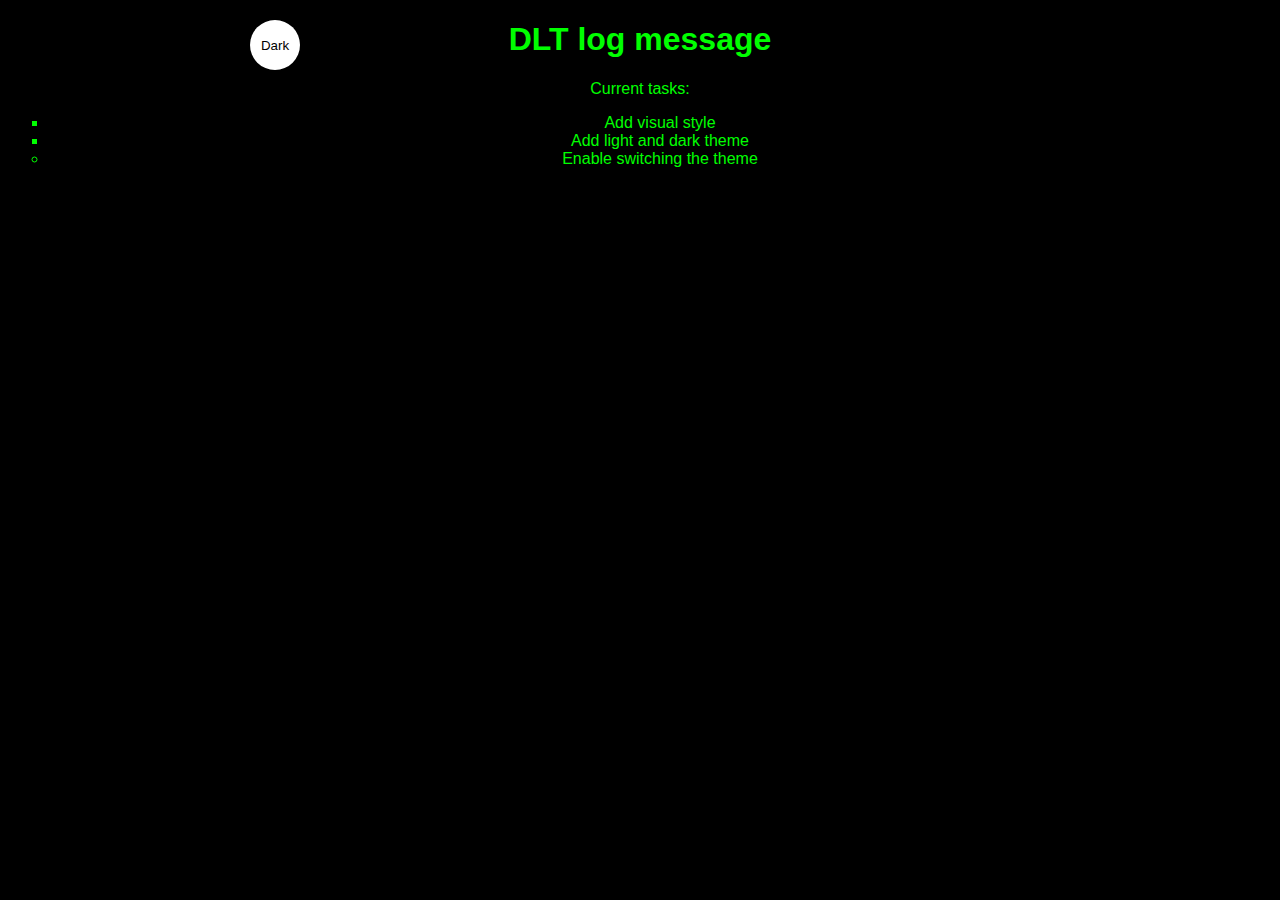
==== index.html @ 9af76c9a "All files test" ====
<!DOCTYPE html>
<html lang="en">
    <head>
        <meta charset="UTF-8">
        <meta http-equiv="X-UA-Compatible" content="IE=edge">
        <meta name="viewport" content="width=device-width, initial-scale=1.0">
        <title> DLT log message</title>
        <link rel="stylesheet" href="main.css">
    </head>

    <body class="dark-theme" style="text-align: center;">
        <h1>DLT log message</h1>
        <p id="msg">Current tasks: </p>
        <ul>
            <li class="list">Add visual style</li>
            <li class="list">Add light and dark theme</li>
            <li>Enable switching the theme</li>
        </ul>
        <!--Create button-->
        <div>
            <button class="btn">Dark</button>
        </div>
        <!--Fault tolerance and event button-->
        <script src="app.js"></script>
        <noscript>Enable JavaScript to view full site</noscript>
    </body>
</html>
---- main.css ----
:root{
    --green: #00FF00;
    --white: #ffffff;
    --black: #000000;
}

*{
    color: var(--fontColor);
    font-family: helvetica;
}

body{
    background: var(--bg);
}

ul{
    font-family: helvetica;
}

li{
    list-style: circle;
}

.list{
    list-style: square;
}

.light-theme{
    --bg: var(--green);
    --fontColor: var(--black);
    --btnBg: var(--black);
    --btnFontColor: var(--white);
}

.dark-theme{
    --bg: var(--black);
    --fontColor: var(--green);
    --btnBg: var(--white);
    --btnFontColor: var(--black);
}

.btn{
    position: absolute;
    top: 20px;
    left: 250px;
    height: 50px;
    width: 50px;
    border-radius: 50%;
    border: none;
    color: var(--btnFontColor);
    background-color: var(--btnBg);
}

.btn:focus{
    outline-style: none;
}
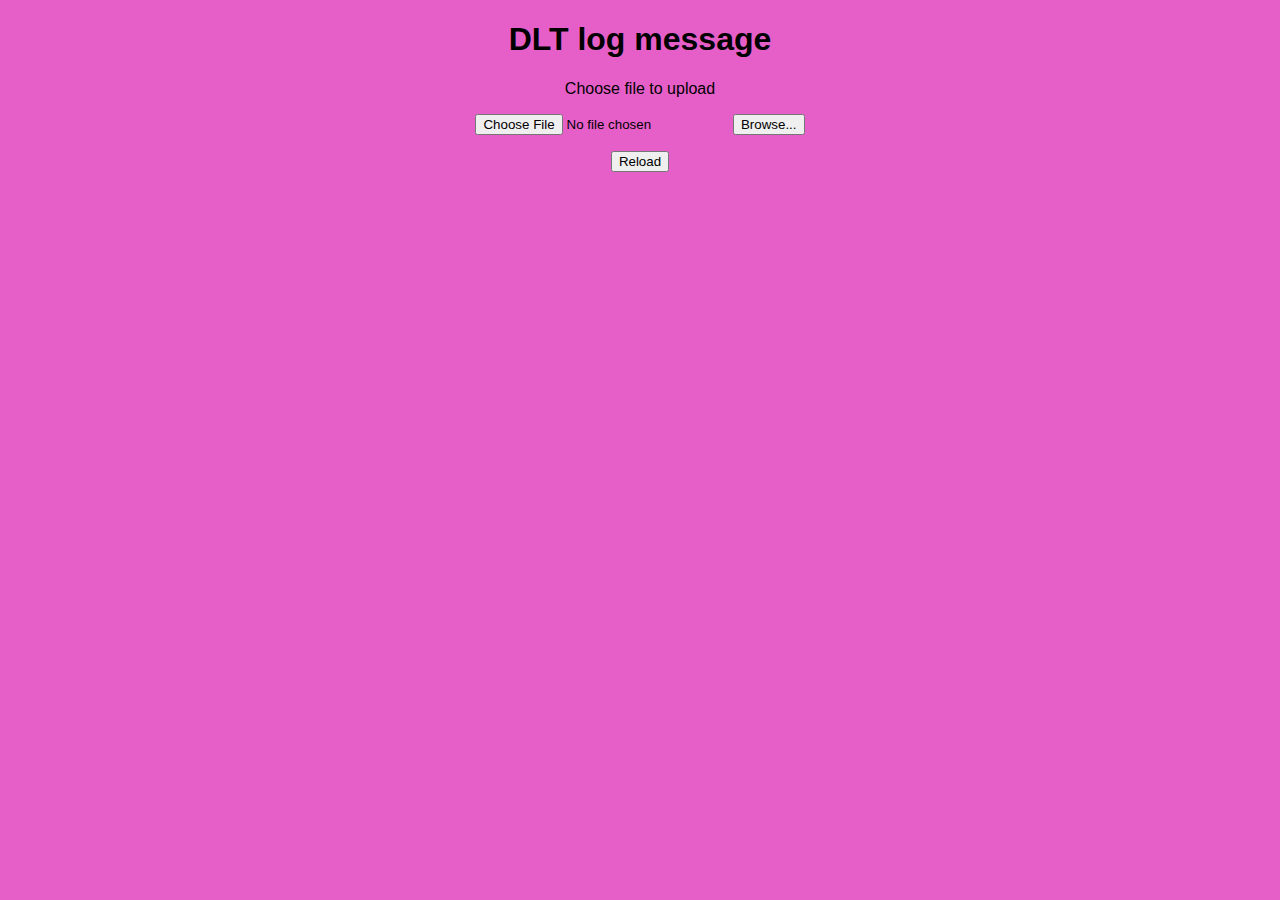
==== commit 66408a37: "modified 1" ====
--- a/index.html
+++ b/index.html
@@ -6,22 +6,23 @@
         <meta name="viewport" content="width=device-width, initial-scale=1.0">
         <title> DLT log message</title>
         <link rel="stylesheet" href="main.css">
+        <script src="popup.js"></script>
     </head>
 
-    <body class="dark-theme" style="text-align: center;">
+    <body class="light-theme" style="text-align: center;">
         <h1>DLT log message</h1>
-        <p id="msg">Current tasks: </p>
-        <ul>
-            <li class="list">Add visual style</li>
-            <li class="list">Add light and dark theme</li>
-            <li>Enable switching the theme</li>
-        </ul>
+        <p id="msg">Choose file to upload </p>
+        
         <!--Create button-->
-        <div>
-            <button class="btn">Dark</button>
-        </div>
+        <input id="files" type="file" min="100" max="300" name="files[]" required>
+        <button onclick="myFunction()">Browse...</button>
+        
+        <p id="msg"></p>
+
+        <button id="buttonjs">Reload</button>
+
         <!--Fault tolerance and event button-->
-        <script src="app.js"></script>
+        <script src="openfile.js"></script>
         <noscript>Enable JavaScript to view full site</noscript>
     </body>
 </html>--- a/main.css
+++ b/main.css
@@ -1,5 +1,5 @@
 :root{
-    --green: #00FF00;
+    --green: #e65fc8;
     --white: #ffffff;
     --black: #000000;
 }
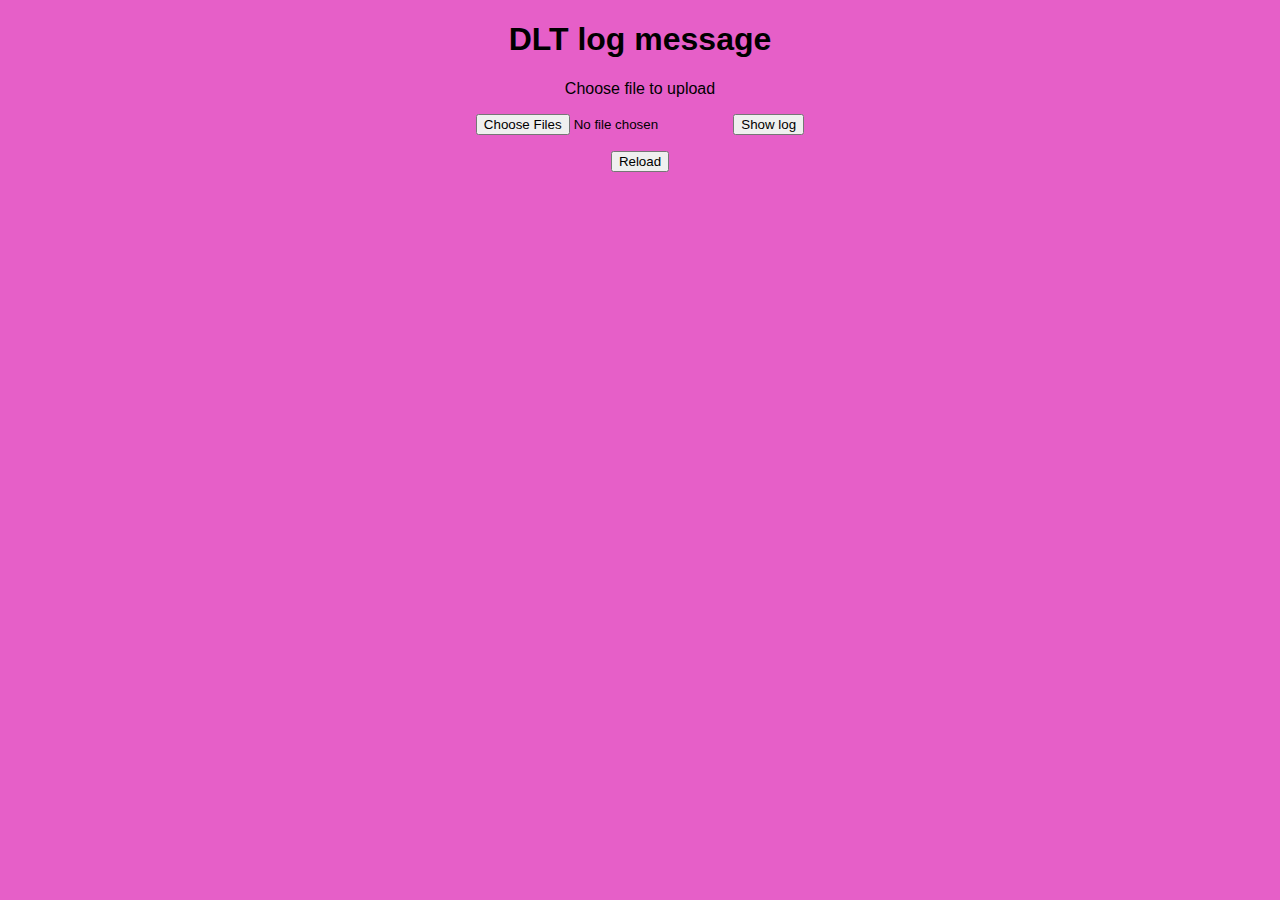
==== commit 2c59a760: "modifed 2" ====
--- a/index.html
+++ b/index.html
@@ -14,9 +14,10 @@
         <p id="msg">Choose file to upload </p>
         
         <!--Create button-->
-        <input id="files" type="file" min="100" max="300" name="files[]" required>
-        <button onclick="myFunction()">Browse...</button>
-        
+        <input id="files" type="file" name="files[]" multiple>
+        <output id="list"></output>
+        <button onclick="myFunction()">Show log</button>
+
         <p id="msg"></p>
 
         <button id="buttonjs">Reload</button>
